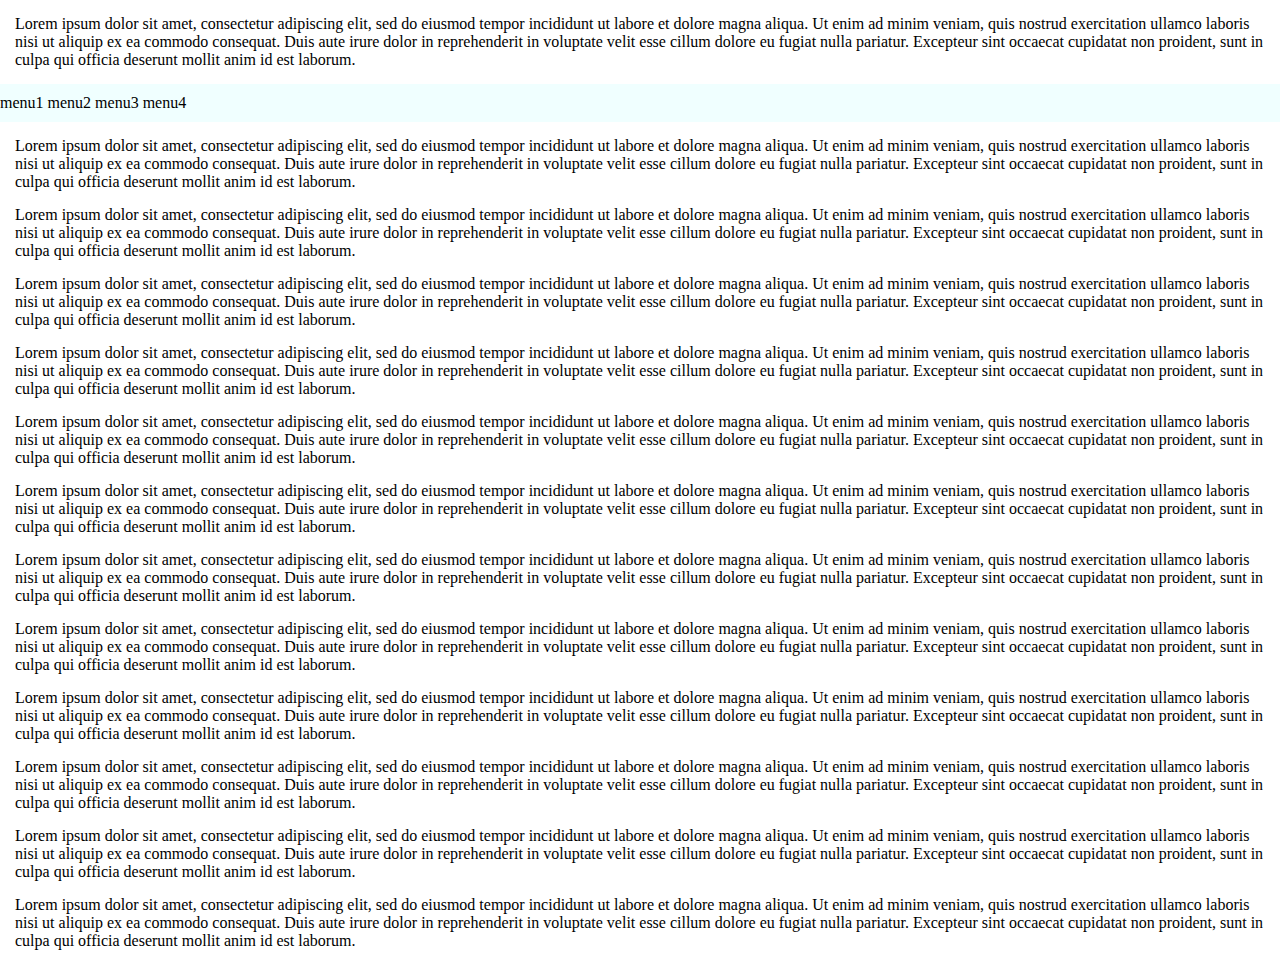
==== sticky/index.html @ 38974d17 "new project - sticky menu" ====
<!DOCTYPE html>

<html lang="en">

<head>

    <meta charset="UTF-8">

    <title>sticky menu</title>

    <link rel="stylesheet" href="css/style.css">

    <script src="js/jquery.js"></script>

    <script src="js/sticky.js"></script>

</head>

<body>

<div>
    <p>
        Lorem ipsum dolor sit amet, consectetur adipiscing elit, sed do eiusmod tempor incididunt ut labore et dolore magna aliqua.
        Ut enim ad minim veniam, quis nostrud exercitation ullamco laboris nisi ut aliquip ex ea commodo consequat.
        Duis aute irure dolor in reprehenderit in voluptate velit esse cillum dolore eu fugiat nulla pariatur.
        Excepteur sint occaecat cupidatat non proident, sunt in culpa qui officia deserunt mollit anim id est laborum.
    </p>
</div>


<div class="nav" id="mainMenu">
    <ul>
        <li><a>menu1</a></li>
        <li><a>menu2</a></li>
        <li><a>menu3</a></li>
        <li><a>menu4</a></li>

    </ul>

</div>


<div>
    <p>
        Lorem ipsum dolor sit amet, consectetur adipiscing elit, sed do eiusmod tempor incididunt ut labore et dolore magna aliqua.
        Ut enim ad minim veniam, quis nostrud exercitation ullamco laboris nisi ut aliquip ex ea commodo consequat.
        Duis aute irure dolor in reprehenderit in voluptate velit esse cillum dolore eu fugiat nulla pariatur.
        Excepteur sint occaecat cupidatat non proident, sunt in culpa qui officia deserunt mollit anim id est laborum.     </p>
</div>

<div>
    <p>
        Lorem ipsum dolor sit amet, consectetur adipiscing elit, sed do eiusmod tempor incididunt ut labore et dolore magna aliqua.
        Ut enim ad minim veniam, quis nostrud exercitation ullamco laboris nisi ut aliquip ex ea commodo consequat.
        Duis aute irure dolor in reprehenderit in voluptate velit esse cillum dolore eu fugiat nulla pariatur.
        Excepteur sint occaecat cupidatat non proident, sunt in culpa qui officia deserunt mollit anim id est laborum.     </p>
</div>

<div>
    <p>
        Lorem ipsum dolor sit amet, consectetur adipiscing elit, sed do eiusmod tempor incididunt ut labore et dolore magna aliqua.
        Ut enim ad minim veniam, quis nostrud exercitation ullamco laboris nisi ut aliquip ex ea commodo consequat.
        Duis aute irure dolor in reprehenderit in voluptate velit esse cillum dolore eu fugiat nulla pariatur.
        Excepteur sint occaecat cupidatat non proident, sunt in culpa qui officia deserunt mollit anim id est laborum.     </p>
</div>

<div>
    <p>
        Lorem ipsum dolor sit amet, consectetur adipiscing elit, sed do eiusmod tempor incididunt ut labore et dolore magna aliqua.
        Ut enim ad minim veniam, quis nostrud exercitation ullamco laboris nisi ut aliquip ex ea commodo consequat.
        Duis aute irure dolor in reprehenderit in voluptate velit esse cillum dolore eu fugiat nulla pariatur.
        Excepteur sint occaecat cupidatat non proident, sunt in culpa qui officia deserunt mollit anim id est laborum.     </p>
</div>

<div>
    <p>
        Lorem ipsum dolor sit amet, consectetur adipiscing elit, sed do eiusmod tempor incididunt ut labore et dolore magna aliqua.
        Ut enim ad minim veniam, quis nostrud exercitation ullamco laboris nisi ut aliquip ex ea commodo consequat.
        Duis aute irure dolor in reprehenderit in voluptate velit esse cillum dolore eu fugiat nulla pariatur.
        Excepteur sint occaecat cupidatat non proident, sunt in culpa qui officia deserunt mollit anim id est laborum.     </p>
</div>

<div>
    <p>
        Lorem ipsum dolor sit amet, consectetur adipiscing elit, sed do eiusmod tempor incididunt ut labore et dolore magna aliqua.
        Ut enim ad minim veniam, quis nostrud exercitation ullamco laboris nisi ut aliquip ex ea commodo consequat.
        Duis aute irure dolor in reprehenderit in voluptate velit esse cillum dolore eu fugiat nulla pariatur.
        Excepteur sint occaecat cupidatat non proident, sunt in culpa qui officia deserunt mollit anim id est laborum.     </p>
</div>

<div>
    <p>
        Lorem ipsum dolor sit amet, consectetur adipiscing elit, sed do eiusmod tempor incididunt ut labore et dolore magna aliqua.
        Ut enim ad minim veniam, quis nostrud exercitation ullamco laboris nisi ut aliquip ex ea commodo consequat.
        Duis aute irure dolor in reprehenderit in voluptate velit esse cillum dolore eu fugiat nulla pariatur.
        Excepteur sint occaecat cupidatat non proident, sunt in culpa qui officia deserunt mollit anim id est laborum.     </p>
</div>

<div>
    <p>
        Lorem ipsum dolor sit amet, consectetur adipiscing elit, sed do eiusmod tempor incididunt ut labore et dolore magna aliqua.
        Ut enim ad minim veniam, quis nostrud exercitation ullamco laboris nisi ut aliquip ex ea commodo consequat.
        Duis aute irure dolor in reprehenderit in voluptate velit esse cillum dolore eu fugiat nulla pariatur.
        Excepteur sint occaecat cupidatat non proident, sunt in culpa qui officia deserunt mollit anim id est laborum.     </p>
</div>

<div>
    <p>
        Lorem ipsum dolor sit amet, consectetur adipiscing elit, sed do eiusmod tempor incididunt ut labore et dolore magna aliqua.
        Ut enim ad minim veniam, quis nostrud exercitation ullamco laboris nisi ut aliquip ex ea commodo consequat.
        Duis aute irure dolor in reprehenderit in voluptate velit esse cillum dolore eu fugiat nulla pariatur.
        Excepteur sint occaecat cupidatat non proident, sunt in culpa qui officia deserunt mollit anim id est laborum.     </p>
</div>

<div>
    <p>
        Lorem ipsum dolor sit amet, consectetur adipiscing elit, sed do eiusmod tempor incididunt ut labore et dolore magna aliqua.
        Ut enim ad minim veniam, quis nostrud exercitation ullamco laboris nisi ut aliquip ex ea commodo consequat.
        Duis aute irure dolor in reprehenderit in voluptate velit esse cillum dolore eu fugiat nulla pariatur.
        Excepteur sint occaecat cupidatat non proident, sunt in culpa qui officia deserunt mollit anim id est laborum.     </p>
</div>

<div>
    <p>
        Lorem ipsum dolor sit amet, consectetur adipiscing elit, sed do eiusmod tempor incididunt ut labore et dolore magna aliqua.
        Ut enim ad minim veniam, quis nostrud exercitation ullamco laboris nisi ut aliquip ex ea commodo consequat.
        Duis aute irure dolor in reprehenderit in voluptate velit esse cillum dolore eu fugiat nulla pariatur.
        Excepteur sint occaecat cupidatat non proident, sunt in culpa qui officia deserunt mollit anim id est laborum.     </p>
</div>

<div>
    <p>
        Lorem ipsum dolor sit amet, consectetur adipiscing elit, sed do eiusmod tempor incididunt ut labore et dolore magna aliqua.
        Ut enim ad minim veniam, quis nostrud exercitation ullamco laboris nisi ut aliquip ex ea commodo consequat.
        Duis aute irure dolor in reprehenderit in voluptate velit esse cillum dolore eu fugiat nulla pariatur.
        Excepteur sint occaecat cupidatat non proident, sunt in culpa qui officia deserunt mollit anim id est laborum.     </p>
</div>
</body>

</html>
---- sticky/css/style.css ----
* {
    margin: 0;
    padding: 0;
}


p {
    margin: 15px;
}
.nav {
    background: azure;
    width: 100%;
    padding: 10px 0;
}

.nav li {
    display: inline-block;
}

.sticky {
    position: fixed;
    top: 0;
}
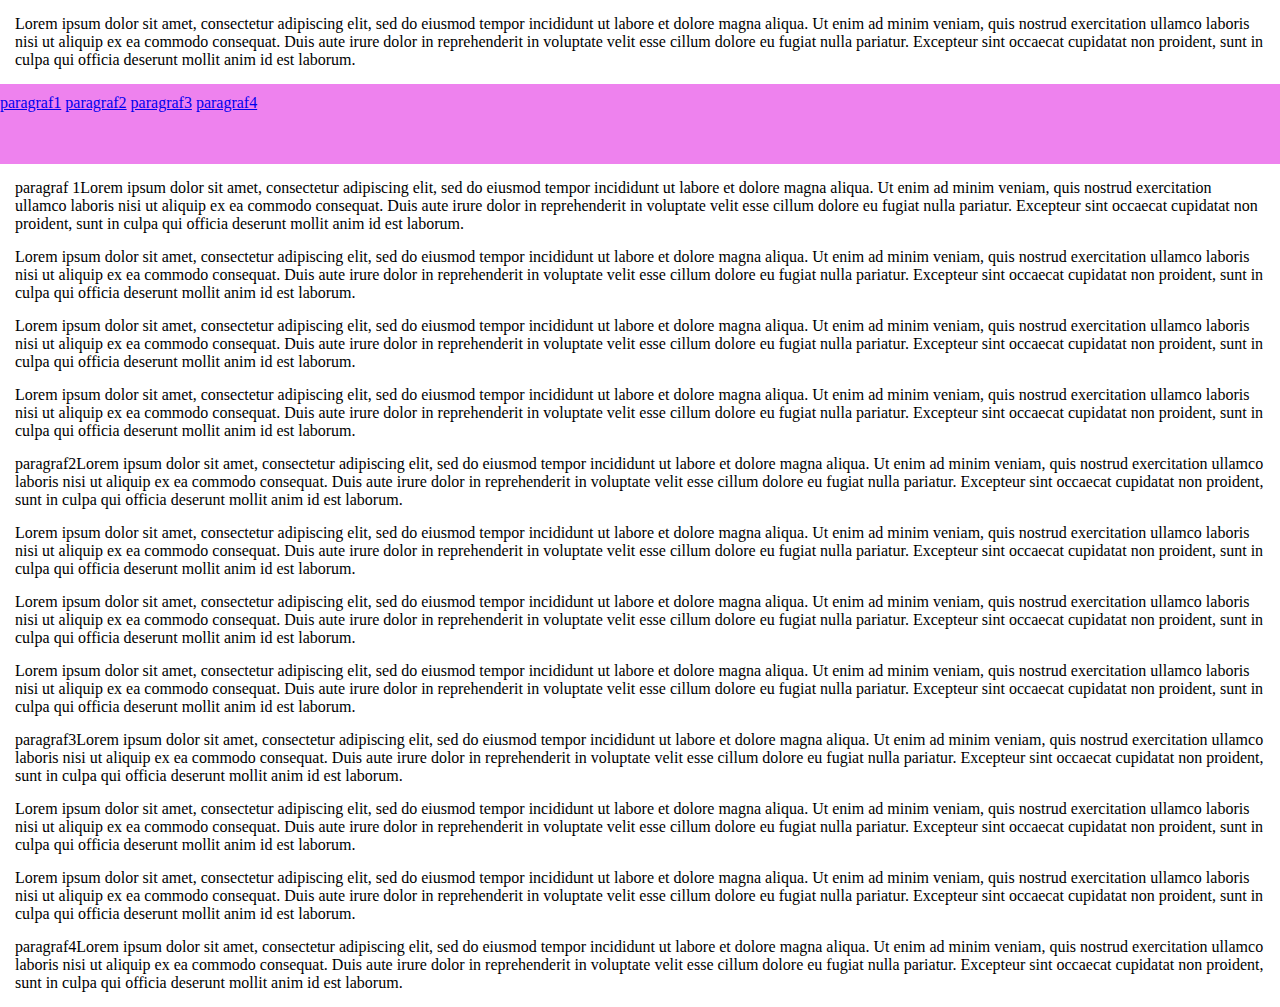
==== commit ff34379e: "added simple scrollSpy to stickyMenu" ====
--- a/sticky/index.html
+++ b/sticky/index.html
@@ -30,10 +30,10 @@
 
 <div class="nav" id="mainMenu">
     <ul>
-        <li><a>menu1</a></li>
-        <li><a>menu2</a></li>
-        <li><a>menu3</a></li>
-        <li><a>menu4</a></li>
+        <li><a href="#par1">paragraf1</a></li>
+        <li><a href="#par2">paragraf2</a></li>
+        <li><a href="#par3">paragraf3</a></li>
+        <li><a href="#par4">paragraf4</a></li>
 
     </ul>
 
@@ -41,8 +41,8 @@
 
 
 <div>
-    <p>
-        Lorem ipsum dolor sit amet, consectetur adipiscing elit, sed do eiusmod tempor incididunt ut labore et dolore magna aliqua.
+    <p id="par1">
+        paragraf 1Lorem ipsum dolor sit amet, consectetur adipiscing elit, sed do eiusmod tempor incididunt ut labore et dolore magna aliqua.
         Ut enim ad minim veniam, quis nostrud exercitation ullamco laboris nisi ut aliquip ex ea commodo consequat.
         Duis aute irure dolor in reprehenderit in voluptate velit esse cillum dolore eu fugiat nulla pariatur.
         Excepteur sint occaecat cupidatat non proident, sunt in culpa qui officia deserunt mollit anim id est laborum.     </p>
@@ -73,8 +73,8 @@
 </div>
 
 <div>
-    <p>
-        Lorem ipsum dolor sit amet, consectetur adipiscing elit, sed do eiusmod tempor incididunt ut labore et dolore magna aliqua.
+    <p id="par2">
+        paragraf2Lorem ipsum dolor sit amet, consectetur adipiscing elit, sed do eiusmod tempor incididunt ut labore et dolore magna aliqua.
         Ut enim ad minim veniam, quis nostrud exercitation ullamco laboris nisi ut aliquip ex ea commodo consequat.
         Duis aute irure dolor in reprehenderit in voluptate velit esse cillum dolore eu fugiat nulla pariatur.
         Excepteur sint occaecat cupidatat non proident, sunt in culpa qui officia deserunt mollit anim id est laborum.     </p>
@@ -105,8 +105,8 @@
 </div>
 
 <div>
-    <p>
-        Lorem ipsum dolor sit amet, consectetur adipiscing elit, sed do eiusmod tempor incididunt ut labore et dolore magna aliqua.
+    <p id="par3">
+        paragraf3Lorem ipsum dolor sit amet, consectetur adipiscing elit, sed do eiusmod tempor incididunt ut labore et dolore magna aliqua.
         Ut enim ad minim veniam, quis nostrud exercitation ullamco laboris nisi ut aliquip ex ea commodo consequat.
         Duis aute irure dolor in reprehenderit in voluptate velit esse cillum dolore eu fugiat nulla pariatur.
         Excepteur sint occaecat cupidatat non proident, sunt in culpa qui officia deserunt mollit anim id est laborum.     </p>
@@ -129,8 +129,8 @@
 </div>
 
 <div>
-    <p>
-        Lorem ipsum dolor sit amet, consectetur adipiscing elit, sed do eiusmod tempor incididunt ut labore et dolore magna aliqua.
+    <p id="par4">
+        paragraf4Lorem ipsum dolor sit amet, consectetur adipiscing elit, sed do eiusmod tempor incididunt ut labore et dolore magna aliqua.
         Ut enim ad minim veniam, quis nostrud exercitation ullamco laboris nisi ut aliquip ex ea commodo consequat.
         Duis aute irure dolor in reprehenderit in voluptate velit esse cillum dolore eu fugiat nulla pariatur.
         Excepteur sint occaecat cupidatat non proident, sunt in culpa qui officia deserunt mollit anim id est laborum.     </p>
--- a/sticky/css/style.css
+++ b/sticky/css/style.css
@@ -10,8 +10,9 @@
     margin: 15px;
 }
 .nav {
-    background: azure;
+    background: violet;
     width: 100%;
+    height: 60px;
     padding: 10px 0;
 }
 
@@ -22,4 +23,8 @@
 .sticky {
     position: fixed;
     top: 0;
+}
+
+.active {
+    color: red;
 }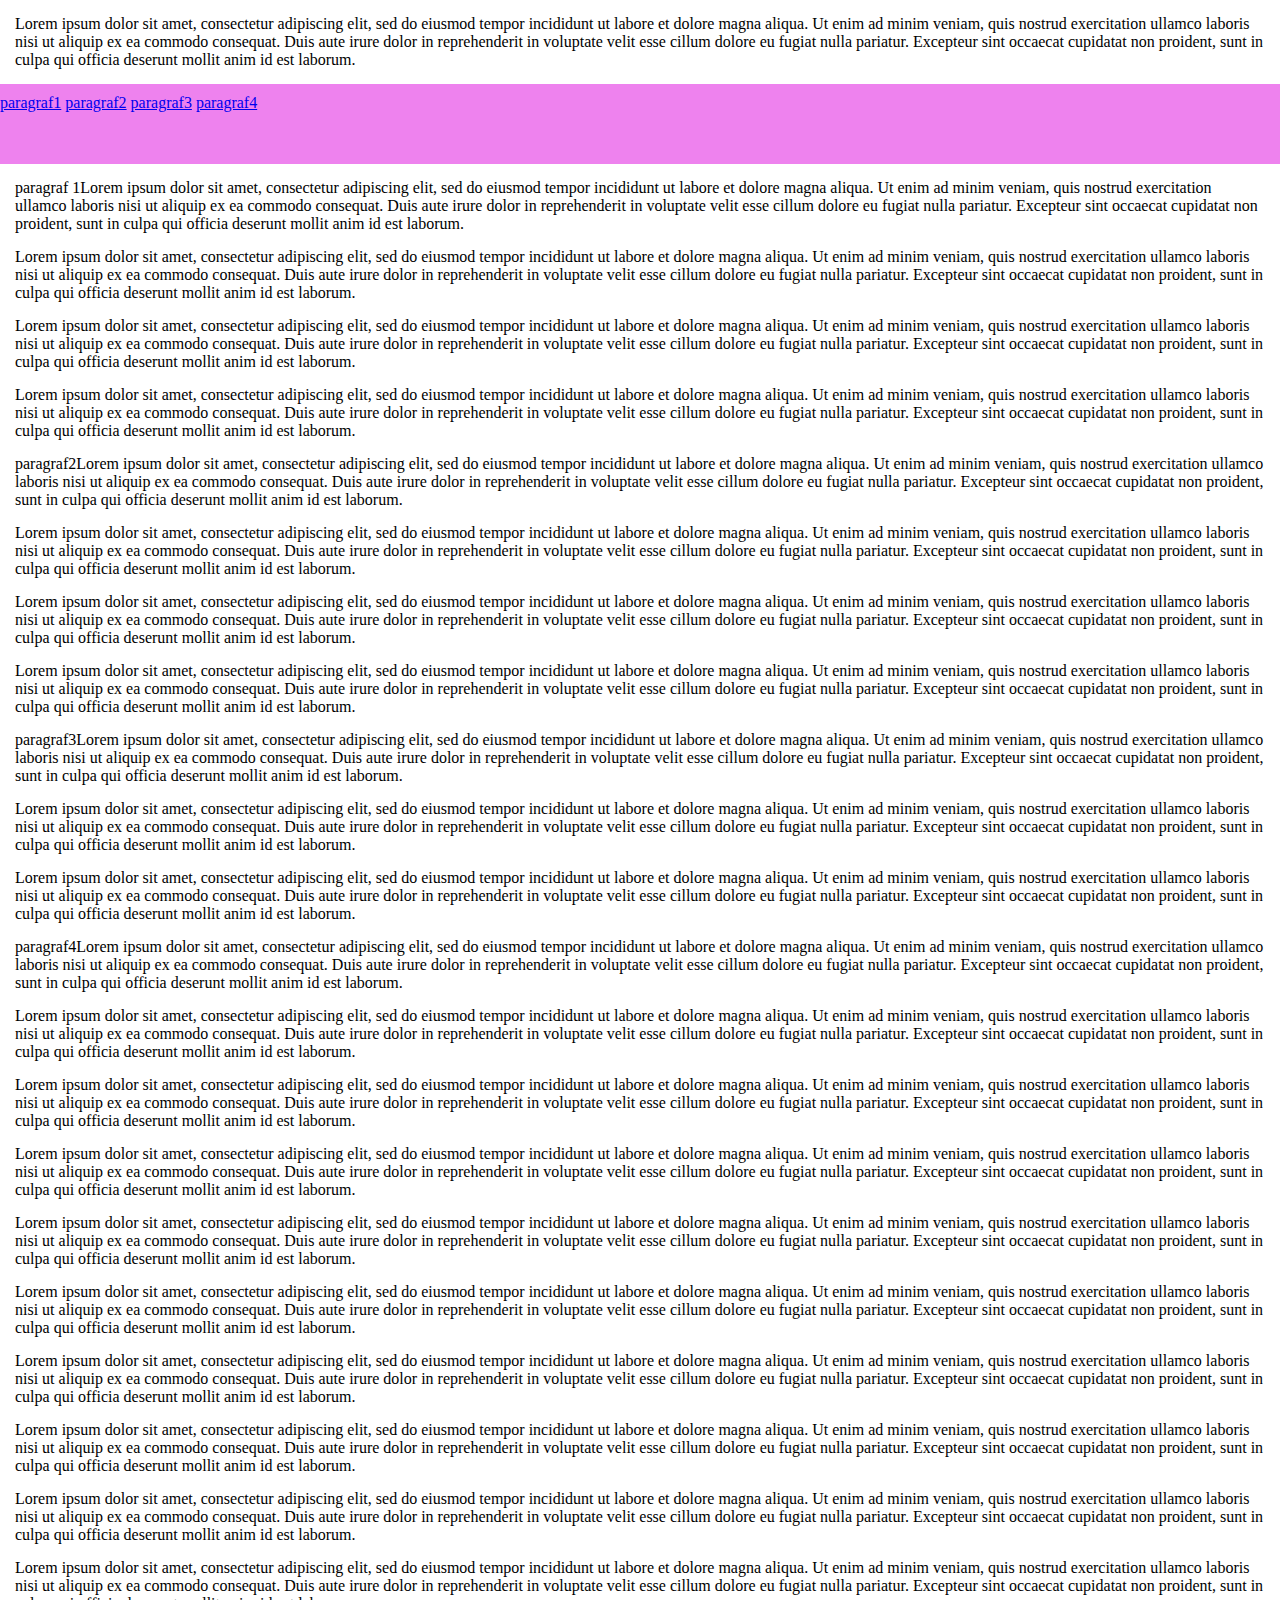
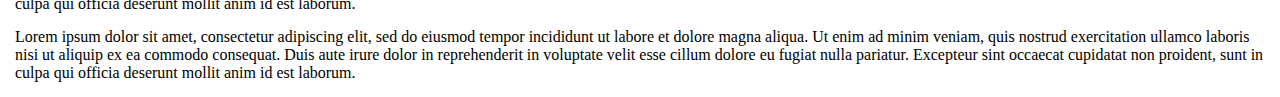
==== commit 0f841d7e: "added more paragraphs" ====
--- a/sticky/index.html
+++ b/sticky/index.html
@@ -135,6 +135,76 @@
         Duis aute irure dolor in reprehenderit in voluptate velit esse cillum dolore eu fugiat nulla pariatur.
         Excepteur sint occaecat cupidatat non proident, sunt in culpa qui officia deserunt mollit anim id est laborum.     </p>
 </div>
+<div>
+    <p>
+        Lorem ipsum dolor sit amet, consectetur adipiscing elit, sed do eiusmod tempor incididunt ut labore et dolore magna aliqua.
+        Ut enim ad minim veniam, quis nostrud exercitation ullamco laboris nisi ut aliquip ex ea commodo consequat.
+        Duis aute irure dolor in reprehenderit in voluptate velit esse cillum dolore eu fugiat nulla pariatur.
+        Excepteur sint occaecat cupidatat non proident, sunt in culpa qui officia deserunt mollit anim id est laborum.     </p>
+</div>
+<div>
+    <p>
+        Lorem ipsum dolor sit amet, consectetur adipiscing elit, sed do eiusmod tempor incididunt ut labore et dolore magna aliqua.
+        Ut enim ad minim veniam, quis nostrud exercitation ullamco laboris nisi ut aliquip ex ea commodo consequat.
+        Duis aute irure dolor in reprehenderit in voluptate velit esse cillum dolore eu fugiat nulla pariatur.
+        Excepteur sint occaecat cupidatat non proident, sunt in culpa qui officia deserunt mollit anim id est laborum.     </p>
+</div>
+<div>
+    <p>
+        Lorem ipsum dolor sit amet, consectetur adipiscing elit, sed do eiusmod tempor incididunt ut labore et dolore magna aliqua.
+        Ut enim ad minim veniam, quis nostrud exercitation ullamco laboris nisi ut aliquip ex ea commodo consequat.
+        Duis aute irure dolor in reprehenderit in voluptate velit esse cillum dolore eu fugiat nulla pariatur.
+        Excepteur sint occaecat cupidatat non proident, sunt in culpa qui officia deserunt mollit anim id est laborum.     </p>
+</div>
+<div>
+    <p>
+        Lorem ipsum dolor sit amet, consectetur adipiscing elit, sed do eiusmod tempor incididunt ut labore et dolore magna aliqua.
+        Ut enim ad minim veniam, quis nostrud exercitation ullamco laboris nisi ut aliquip ex ea commodo consequat.
+        Duis aute irure dolor in reprehenderit in voluptate velit esse cillum dolore eu fugiat nulla pariatur.
+        Excepteur sint occaecat cupidatat non proident, sunt in culpa qui officia deserunt mollit anim id est laborum.     </p>
+</div>
+<div>
+    <p>
+        Lorem ipsum dolor sit amet, consectetur adipiscing elit, sed do eiusmod tempor incididunt ut labore et dolore magna aliqua.
+        Ut enim ad minim veniam, quis nostrud exercitation ullamco laboris nisi ut aliquip ex ea commodo consequat.
+        Duis aute irure dolor in reprehenderit in voluptate velit esse cillum dolore eu fugiat nulla pariatur.
+        Excepteur sint occaecat cupidatat non proident, sunt in culpa qui officia deserunt mollit anim id est laborum.     </p>
+</div>
+<div>
+    <p>
+        Lorem ipsum dolor sit amet, consectetur adipiscing elit, sed do eiusmod tempor incididunt ut labore et dolore magna aliqua.
+        Ut enim ad minim veniam, quis nostrud exercitation ullamco laboris nisi ut aliquip ex ea commodo consequat.
+        Duis aute irure dolor in reprehenderit in voluptate velit esse cillum dolore eu fugiat nulla pariatur.
+        Excepteur sint occaecat cupidatat non proident, sunt in culpa qui officia deserunt mollit anim id est laborum.     </p>
+</div>
+<div>
+    <p>
+        Lorem ipsum dolor sit amet, consectetur adipiscing elit, sed do eiusmod tempor incididunt ut labore et dolore magna aliqua.
+        Ut enim ad minim veniam, quis nostrud exercitation ullamco laboris nisi ut aliquip ex ea commodo consequat.
+        Duis aute irure dolor in reprehenderit in voluptate velit esse cillum dolore eu fugiat nulla pariatur.
+        Excepteur sint occaecat cupidatat non proident, sunt in culpa qui officia deserunt mollit anim id est laborum.     </p>
+</div>
+<div>
+    <p>
+        Lorem ipsum dolor sit amet, consectetur adipiscing elit, sed do eiusmod tempor incididunt ut labore et dolore magna aliqua.
+        Ut enim ad minim veniam, quis nostrud exercitation ullamco laboris nisi ut aliquip ex ea commodo consequat.
+        Duis aute irure dolor in reprehenderit in voluptate velit esse cillum dolore eu fugiat nulla pariatur.
+        Excepteur sint occaecat cupidatat non proident, sunt in culpa qui officia deserunt mollit anim id est laborum.     </p>
+</div>
+<div>
+    <p>
+        Lorem ipsum dolor sit amet, consectetur adipiscing elit, sed do eiusmod tempor incididunt ut labore et dolore magna aliqua.
+        Ut enim ad minim veniam, quis nostrud exercitation ullamco laboris nisi ut aliquip ex ea commodo consequat.
+        Duis aute irure dolor in reprehenderit in voluptate velit esse cillum dolore eu fugiat nulla pariatur.
+        Excepteur sint occaecat cupidatat non proident, sunt in culpa qui officia deserunt mollit anim id est laborum.     </p>
+</div>
+<div>
+    <p>
+        Lorem ipsum dolor sit amet, consectetur adipiscing elit, sed do eiusmod tempor incididunt ut labore et dolore magna aliqua.
+        Ut enim ad minim veniam, quis nostrud exercitation ullamco laboris nisi ut aliquip ex ea commodo consequat.
+        Duis aute irure dolor in reprehenderit in voluptate velit esse cillum dolore eu fugiat nulla pariatur.
+        Excepteur sint occaecat cupidatat non proident, sunt in culpa qui officia deserunt mollit anim id est laborum.     </p>
+</div>
 </body>
 
 </html>